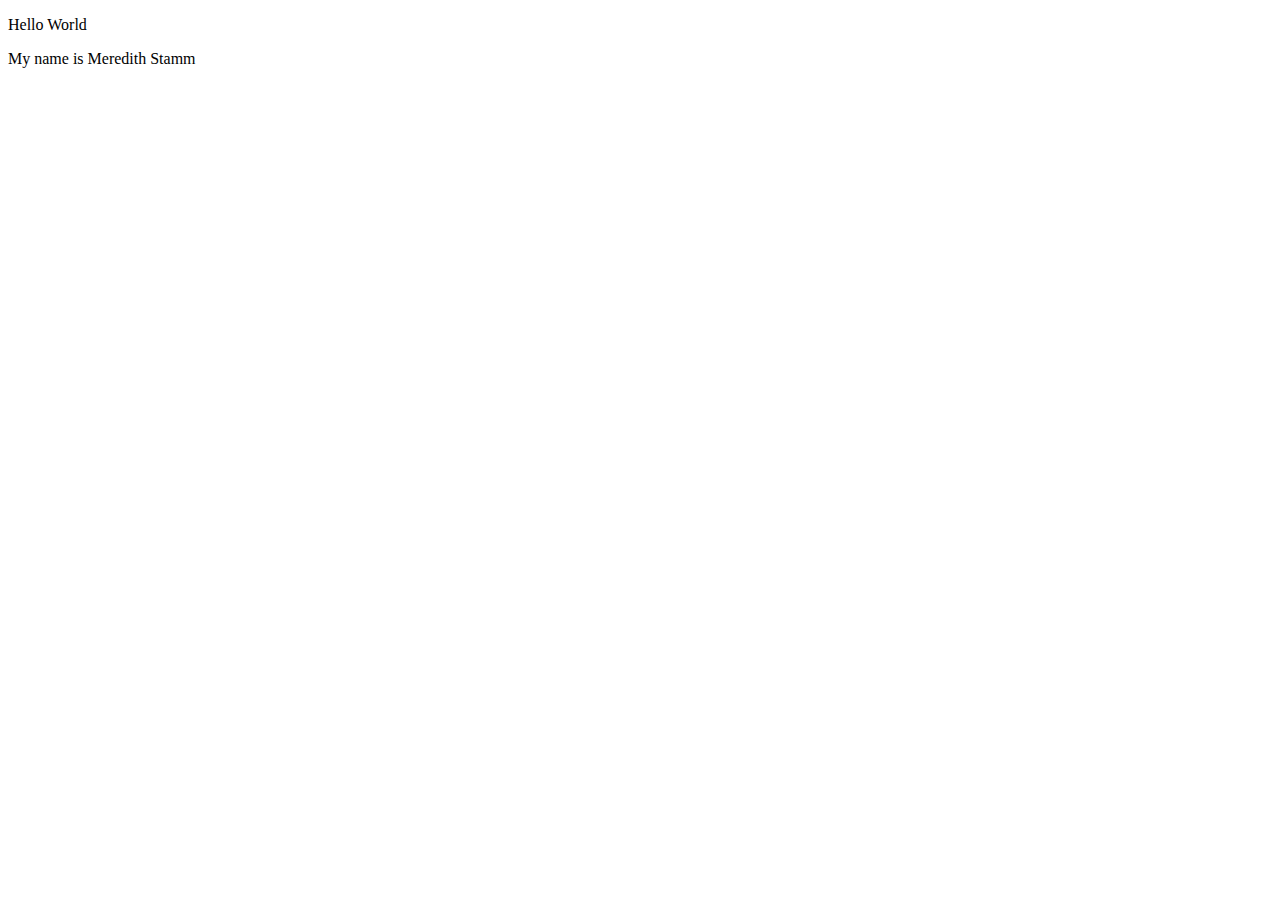
==== index.html @ 17438fa6 "Add files via upload" ====
<!DOCTYPE html>
<html lang="en">
<meta charset="UTF-8">
<title>Page Title</title>
<meta name="viewport" content="width=device-width,initial-scale=1">
<link rel="stylesheet" href="">
<style>
</style>
<script src=""></script>


	<!--- Code above this line will not be displayed on the browser --> 

	<body>

		<p> Hello World </p>
		<p> My name is Meredith Stamm </p>

	</body>

</html>
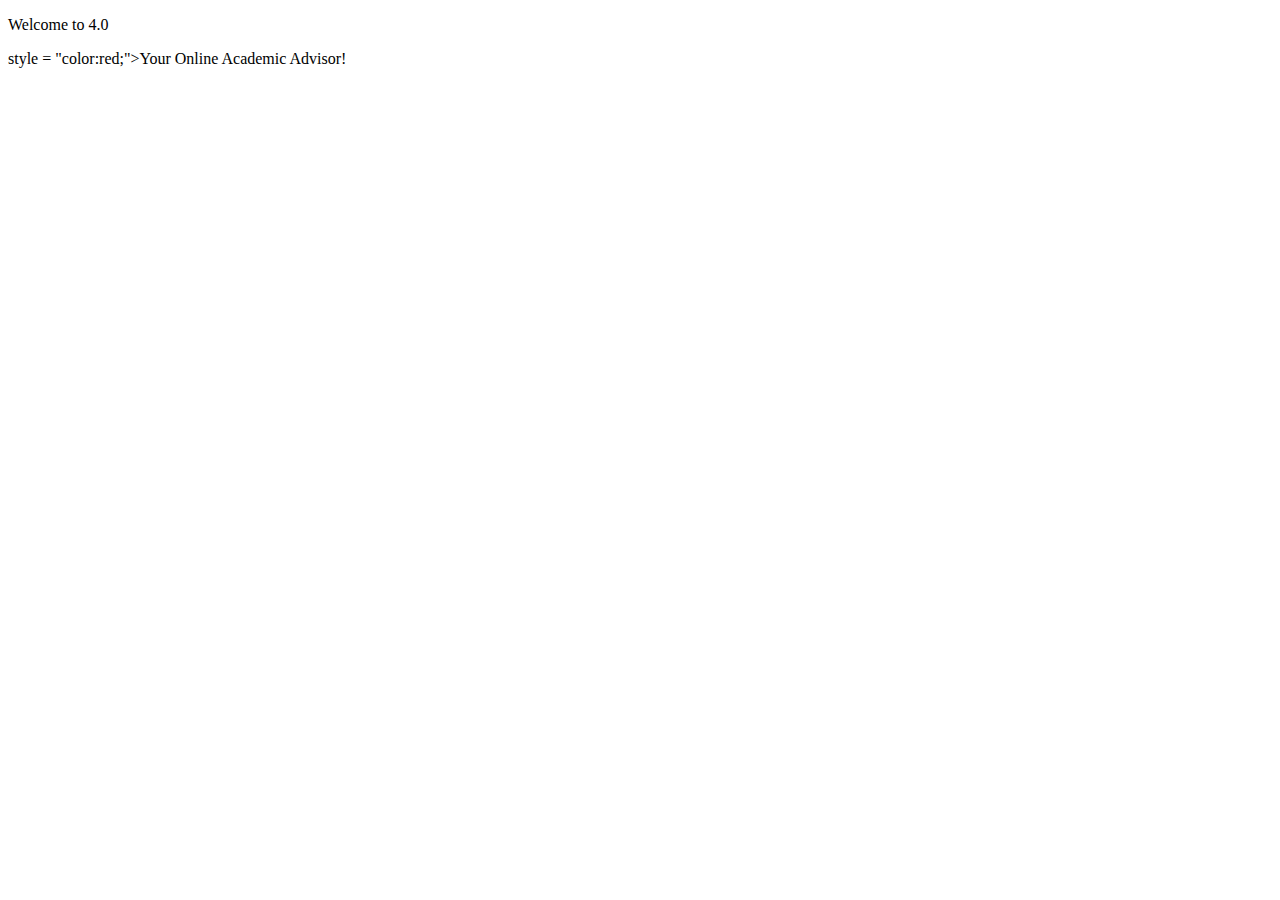
==== commit 187e9a1d: "Update index.html" ====
--- a/index.html
+++ b/index.html
@@ -1,7 +1,7 @@
 <!DOCTYPE html>
 <html lang="en">
 <meta charset="UTF-8">
-<title>Page Title</title>
+<title>Home Page</title>
 <meta name="viewport" content="width=device-width,initial-scale=1">
 <link rel="stylesheet" href="">
 <style>
@@ -13,9 +13,9 @@
 
 	<body>
 
-		<p> Hello World </p>
-		<p> My name is Meredith Stamm </p>
+		<p> Welcome to 4.0 </p>
+		<p> style = "color:red;">Your Online Academic Advisor! </p>
 
 	</body>
 
-</html>+</html>
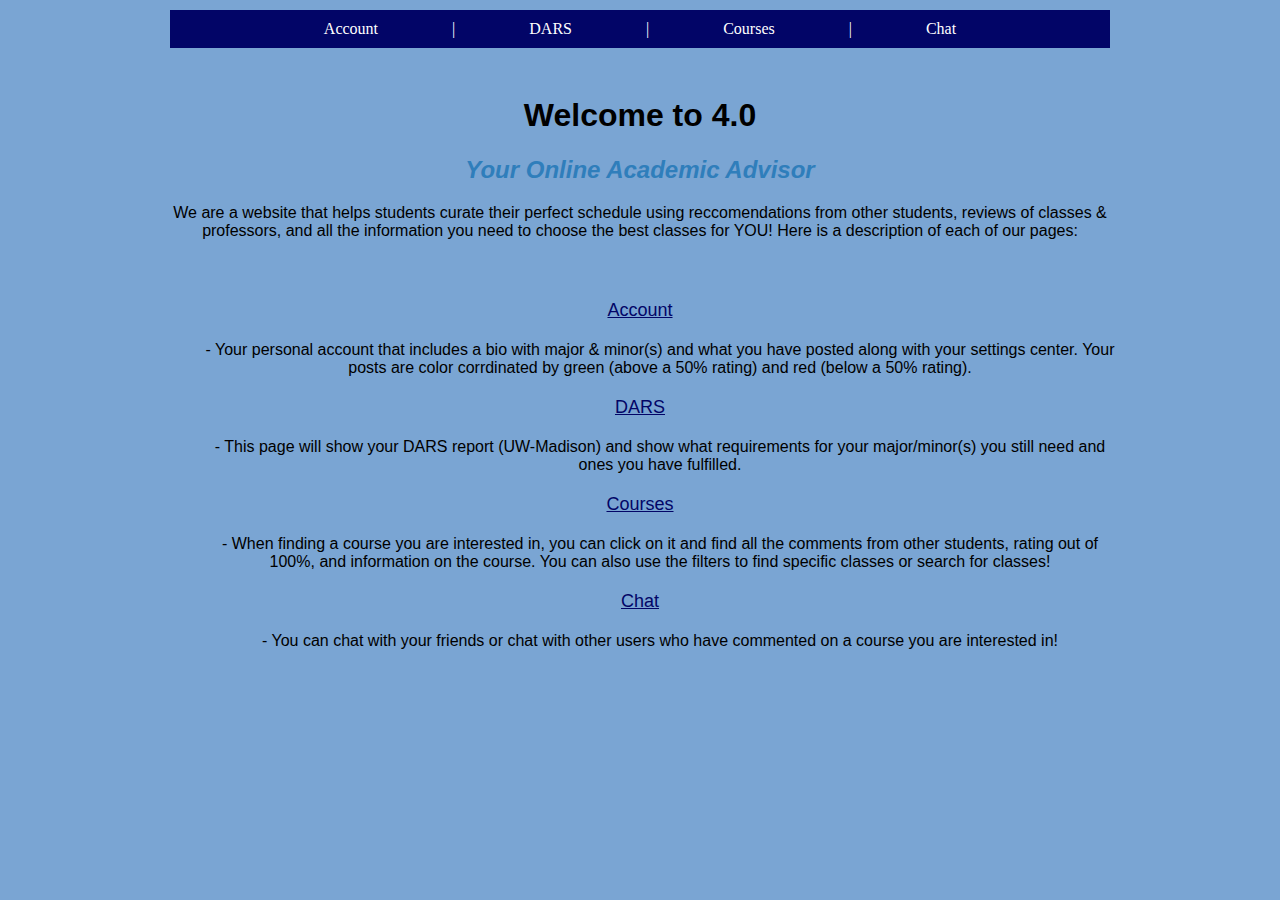
==== commit ed036739: "LIS 351 File Uploads" ====
--- a/index.html
+++ b/index.html
@@ -1,21 +1,34 @@
 <!DOCTYPE html>
 <html lang="en">
 <meta charset="UTF-8">
+<head>
 <title>Home Page</title>
+<link rel="stylesheet" href="stylesheet.css">
+</head>
 <meta name="viewport" content="width=device-width,initial-scale=1">
-<link rel="stylesheet" href="">
-<style>
-</style>
-<script src=""></script>
-
-
-	<!--- Code above this line will not be displayed on the browser --> 
-
-	<body>
-
-		<p> Welcome to 4.0 </p>
-		<p> style = "color:red;">Your Online Academic Advisor! </p>
-
-	</body>
-
-</html>
+<body>
+	<nav>
+		<a href="account.html">Account</a> |
+		<a href="dars.html">DARS</a> |
+		<a href="courses.html">Courses</a> |
+		<a href="chat.html">Chat</a>
+	</nav>
+	<br>
+	<header>
+		<h1> Welcome to 4.0 </h1>
+		<h2> Your Online Academic Advisor </h2>
+	</header>
+	<p> We are a website that helps students curate their perfect schedule using reccomendations from other students, reviews of classes & professors, and all the information you need to choose the best classes for YOU! Here is a description of each of our pages: </p>
+	<br>
+	<dl>
+		<dt> Account</dt>
+			<dd>- Your personal account that includes a bio with major & minor(s) and what you have posted along with your settings center. Your posts are color corrdinated by green (above a 50% rating) and red (below a 50% rating). </dd>
+		<dt>DARS</dt>
+			<dd>- This page will show your DARS report (UW-Madison) and show what requirements for your major/minor(s) you still need and ones you have fulfilled. </dd>
+		<dt>Courses</dt>
+			<dd>- When finding a course you are interested in, you can click on it and find all the comments from other students, rating out of 100%, and information on the course. You can also use the filters to find specific classes or search for classes! </dd>
+		<dt>Chat</dt>
+			<dd>- You can chat with your friends or chat with other users who have commented on a course you are interested in! </dd>
+	</dl>
+</body>
+</html>--- a/stylesheet.css
+++ b/stylesheet.css
@@ -0,0 +1,55 @@
+*{
+	font-family: Helvetica, sans-serif;
+	text-align: center;
+}
+body {
+	width: 960px;
+	margin: 0 auto;
+	background-color: #7AA5D3;
+}
+
+nav {
+	font-family: Times New Roman, serif;
+	color: #FFFFFF;
+	background: #020567;
+	padding: 10px;
+	margin: 10px;
+	word-spacing: 70px;
+}
+
+a 	{
+	font-family: Times New Roman, serif;
+    color:#FFFFFF;
+    text-decoration:none;
+}
+
+li {
+	padding: 5px;
+}
+
+dd, dt {
+    padding-top:10px;
+    padding-bottom:10px;
+}
+
+h2{
+	color: #2F7EBB;
+	font-style: italic;
+}
+
+h3{
+	color: #1858A1;
+}
+
+dt{
+	font-size: 18px;
+	text-decoration: underline;
+	color: #020567;
+}
+
+ul {
+  list-style-type: circle;
+  list-style-position: inside;
+  margin: 0;
+  padding: 0;
+}